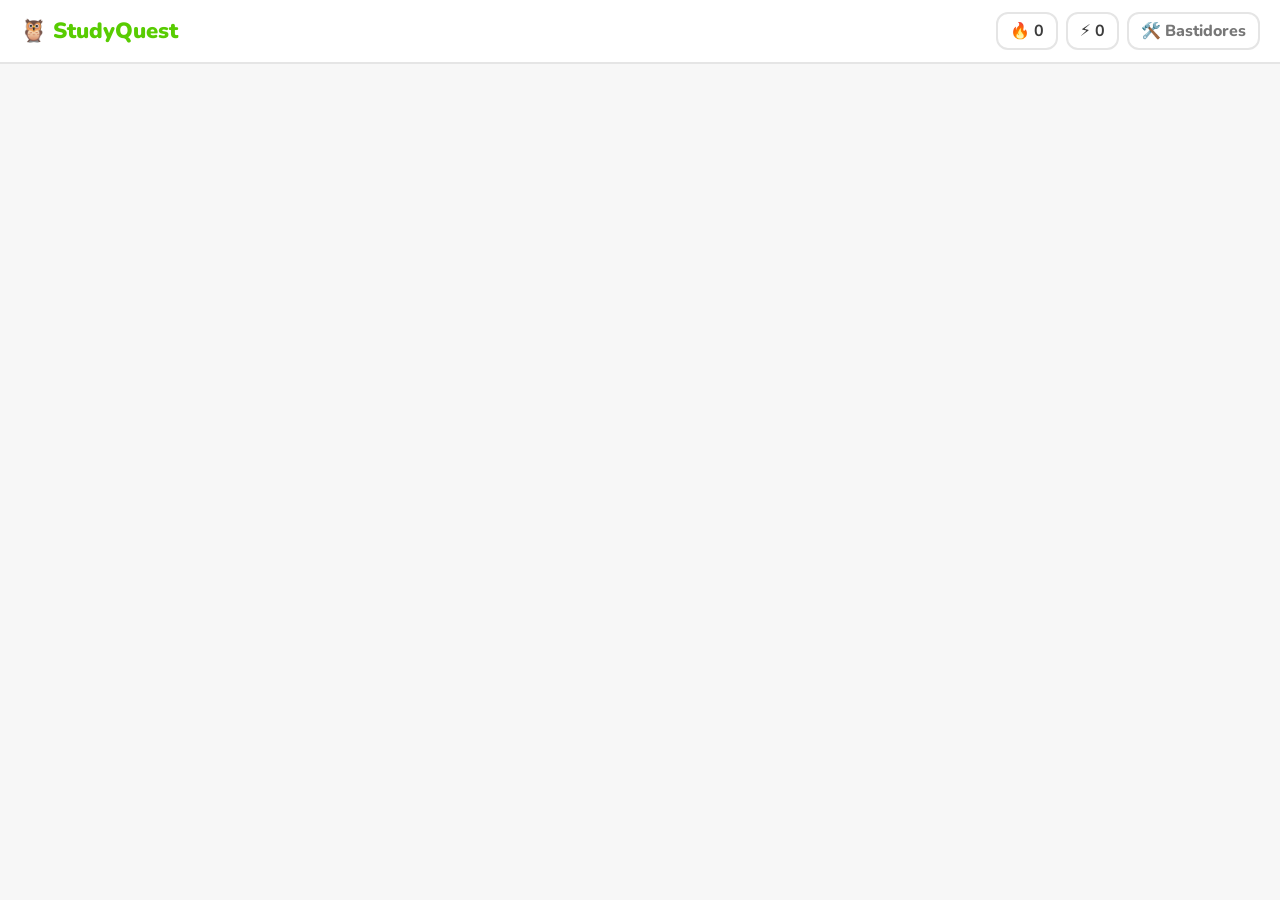
==== index.html @ d5d8ef82 "Add StudyQuest: WebLLM quiz and flashcards app Co-Authored-By: Claude Sonnet 5.5 <noreply@anthropic." ====
<!DOCTYPE html>
<html lang="pt-BR">
<head>
  <meta charset="UTF-8">
  <meta name="viewport" content="width=device-width, initial-scale=1">
  <title>StudyQuest · estude com IA no navegador</title>
  <link rel="preconnect" href="https://fonts.googleapis.com">
  <link href="https://fonts.googleapis.com/css2?family=Nunito:wght@600;700;800;900&display=swap" rel="stylesheet">
  <link rel="stylesheet" href="style.css">
</head>
<body>
  <header class="topbar">
    <div class="brand">🦉 StudyQuest</div>
    <div class="stats">
      <span class="chip" title="Dias seguidos">🔥 <b id="stat-streak">0</b></span>
      <span class="chip" title="XP total">⚡ <b id="stat-xp">0</b></span>
      <button id="btn-backstage" class="chip chip-btn" title="Bastidores (para devs)">🛠️ Bastidores</button>
    </div>
  </header>

  <main id="app">

    <!-- Aviso de WebGPU -->
    <section id="screen-nogpu" class="screen hidden card">
      <h1>😕 Seu navegador não suporta WebGPU</h1>
      <p>O WebLLM precisa de WebGPU para rodar o modelo na sua placa de vídeo.
         Abra esta página no <b>Chrome</b> ou <b>Edge</b> atualizados, em um computador.</p>
    </section>

    <!-- Configuração -->
    <section id="screen-setup" class="screen hidden">
      <div class="card">
        <h1>O que vamos estudar hoje?</h1>
        <p class="sub">A IA roda <b>100% no seu navegador</b>. Sem servidor, sem API key.</p>

        <label for="topic">Tema</label>
        <input id="topic" type="text" maxlength="80" placeholder="Ex.: Fotossíntese, Docker, Revolução Francesa...">
        <div id="suggestions" class="chips"></div>

        <label for="context">Conte mais (opcional)</label>
        <textarea id="context" rows="2" maxlength="240" placeholder="Ex.: Sou dev backend e quero entender o básico para entrevistas."></textarea>

        <label>Seu nível</label>
        <div id="level" class="segmented">
          <button data-v="iniciante" class="active">🌱 Iniciante</button>
          <button data-v="intermediário">🌿 Intermediário</button>
          <button data-v="avançado">🌳 Avançado</button>
        </div>

        <label>Modo</label>
        <div id="mode" class="segmented">
          <button data-v="quiz" class="active">🎯 Quiz</button>
          <button data-v="flashcards">🃏 Flashcards</button>
        </div>

        <label for="count">Quantidade de perguntas: <b id="count-label">5</b></label>
        <input id="count" type="range" min="1" max="10" value="5">

        <button id="btn-start" class="btn btn-green btn-big">COMEÇAR</button>
      </div>
    </section>

    <!-- Carregando modelo -->
    <section id="screen-loading" class="screen hidden card center">
      <div class="owl">🦉</div>
      <h1 id="loading-title">Preparando o cérebro da coruja...</h1>
      <p class="sub" id="loading-text">O modelo de IA está sendo baixado para o seu computador. Na primeira vez demora; depois fica em cache.</p>
      <div class="bar"><div id="loading-bar" class="bar-fill"></div></div>
      <small id="loading-detail" class="muted"></small>
      <div id="loading-error" class="error hidden"></div>
    </section>

    <!-- Jogo -->
    <section id="screen-game" class="screen hidden">
      <div class="game-head">
        <button id="btn-quit" class="icon-btn" title="Sair">✕</button>
        <div class="bar"><div id="game-bar" class="bar-fill"></div></div>
        <div id="hearts" class="hearts"></div>
      </div>
      <div class="game-meta"><span id="game-count"></span><span id="combo" class="combo"></span></div>

      <div id="game-body" class="card"></div>

      <div id="feedback" class="feedback hidden">
        <div class="feedback-inner">
          <div id="feedback-title" class="feedback-title"></div>
          <div id="feedback-text" class="feedback-text"></div>
          <button id="btn-explain" class="btn btn-ghost hidden">💡 Me explica melhor</button>
          <div id="explain-box" class="explain hidden"></div>
        </div>
        <button id="btn-next" class="btn btn-big">CONTINUAR</button>
      </div>
    </section>

    <!-- Resultado -->
    <section id="screen-result" class="screen hidden card center">
      <div id="result-stars" class="stars"></div>
      <h1 id="result-title"></h1>
      <div class="result-grid">
        <div class="result-box"><small>ACERTOS</small><b id="result-score"></b></div>
        <div class="result-box"><small>XP GANHO</small><b id="result-xp"></b></div>
      </div>
      <h2>🦉 Feedback da coruja</h2>
      <div id="result-feedback" class="explain">...</div>
      <div class="row">
        <button id="btn-again" class="btn btn-green btn-big">ESTUDAR OUTRO TEMA</button>
      </div>
    </section>
  </main>

  <!-- Painel de bastidores -->
  <aside id="backstage" class="backstage hidden">
    <div class="backstage-head">
      <b>🛠️ Bastidores</b>
      <button id="btn-close-backstage" class="icon-btn">✕</button>
    </div>
    <dl>
      <dt>Modelo</dt><dd id="bs-model">—</dd>
      <dt>Velocidade</dt><dd id="bs-speed">—</dd>
      <dt>Última chamada</dt><dd id="bs-time">—</dd>
    </dl>
    <h4>Prompt enviado</h4>
    <pre id="bs-prompt">—</pre>
    <h4>Resposta crua do modelo</h4>
    <pre id="bs-output">—</pre>
  </aside>

  <div id="confetti"></div>
  <script type="module" src="app.js"></script>
</body>
</html>
---- style.css ----
:root{
  --green:#58cc02; --green-d:#46a302;
  --blue:#1cb0f6;  --blue-d:#1899d6;
  --red:#ff4b4b;   --red-d:#ea2b2b;
  --gold:#ffc800;
  --ink:#3c3c3c; --muted:#777; --line:#e5e5e5; --bg:#f7f7f7; --card:#fff;
}
*{box-sizing:border-box}
body{margin:0;font-family:"Nunito",system-ui,sans-serif;font-weight:700;color:var(--ink);background:var(--bg);min-height:100vh}
.hidden{display:none!important}
.center{text-align:center}
.muted{color:var(--muted)}

.topbar{display:flex;justify-content:space-between;align-items:center;padding:12px 20px;background:#fff;border-bottom:2px solid var(--line);position:sticky;top:0;z-index:5}
.brand{font-weight:900;font-size:22px;color:var(--green)}
.stats{display:flex;gap:8px}
.chip{background:#fff;border:2px solid var(--line);border-radius:12px;padding:6px 12px;font:inherit;font-weight:800}
.chip-btn{cursor:pointer;color:var(--muted)}
.chip-btn:hover{background:var(--bg)}

main{max-width:620px;margin:0 auto;padding:24px 16px 160px}
.card{background:var(--card);border:2px solid var(--line);border-radius:20px;padding:24px}
h1{margin:0 0 6px;font-size:26px;font-weight:900}
h2{font-size:18px;margin:20px 0 8px}
.sub{color:var(--muted);margin:0 0 16px}
label{display:block;margin:18px 0 6px;font-weight:800;color:var(--muted);font-size:14px;text-transform:uppercase;letter-spacing:.04em}
input[type=text],textarea{width:100%;font:inherit;font-weight:700;padding:14px;border:2px solid var(--line);border-radius:14px;background:var(--bg);outline:none;resize:vertical}
input[type=text]:focus,textarea:focus{border-color:var(--blue);background:#fff}
input[type=range]{width:100%;accent-color:var(--green)}

.chips{display:flex;flex-wrap:wrap;gap:8px;margin-top:10px}
.chips button{font:inherit;font-weight:800;font-size:14px;padding:6px 12px;border:2px solid var(--line);border-bottom-width:4px;border-radius:999px;background:#fff;cursor:pointer}
.chips button:hover{border-color:var(--blue);color:var(--blue)}

.segmented{display:flex;gap:8px}
.segmented button{flex:1;font:inherit;font-weight:800;padding:12px 6px;border:2px solid var(--line);border-bottom-width:4px;border-radius:14px;background:#fff;cursor:pointer}
.segmented button.active{border-color:var(--blue);background:#ddf4ff;color:var(--blue-d)}

.btn{font:inherit;font-weight:900;letter-spacing:.05em;text-transform:uppercase;padding:14px 22px;border:none;border-bottom:4px solid var(--blue-d);border-radius:16px;background:var(--blue);color:#fff;cursor:pointer;transition:transform .05s}
.btn:active{transform:translateY(3px);border-bottom-width:1px}
.btn:disabled{background:var(--line);border-color:#ccc;color:#aaa;cursor:not-allowed}
.btn-green{background:var(--green);border-color:var(--green-d)}
.btn-ghost{background:#fff;color:var(--blue-d);border:2px solid var(--line);border-bottom-width:4px}
.btn-red{background:var(--red);border-color:var(--red-d)}
.btn-big{width:100%;margin-top:24px;font-size:17px;padding:16px}

.bar{flex:1;height:16px;background:var(--line);border-radius:999px;overflow:hidden}
.bar-fill{height:100%;width:0;background:var(--green);border-radius:999px;transition:width .4s}
.owl{font-size:72px;animation:bob 1.4s ease-in-out infinite}
@keyframes bob{50%{transform:translateY(-10px)}}
.error{margin-top:16px;padding:12px;border-radius:12px;background:#ffdfe0;color:var(--red-d)}

.game-head{display:flex;align-items:center;gap:14px;margin-bottom:6px}
.icon-btn{background:none;border:none;font-size:22px;color:var(--muted);cursor:pointer}
.hearts{font-size:20px;white-space:nowrap}
.game-meta{display:flex;justify-content:space-between;margin:6px 4px 14px;color:var(--muted);font-size:14px}
.combo{color:#ff9600;font-weight:900}

.q-text{font-size:22px;font-weight:900;margin:0 0 18px}
.options{display:grid;gap:10px}
.option{font:inherit;font-weight:800;text-align:left;padding:14px 16px;border:2px solid var(--line);border-bottom-width:4px;border-radius:14px;background:#fff;cursor:pointer;display:flex;gap:12px;align-items:center}
.option:hover:not(:disabled){background:#ddf4ff;border-color:var(--blue)}
.option .key{width:28px;height:28px;border:2px solid var(--line);border-radius:8px;display:grid;place-items:center;font-size:13px;flex:none}
.option.correct{background:#d7ffb8;border-color:var(--green);color:var(--green-d)}
.option.wrong{background:#ffdfe0;border-color:var(--red);color:var(--red-d);animation:shake .3s}
.option:disabled{cursor:default}
@keyframes shake{25%{transform:translateX(-6px)}75%{transform:translateX(6px)}}

.flash{perspective:900px;cursor:pointer}
.flash-inner{min-height:200px;display:grid;place-items:center;text-align:center;font-size:22px;font-weight:900;padding:20px;border-radius:16px;border:2px dashed var(--line);transition:background .2s}
.flash-inner.back{background:#ddf4ff;border-color:var(--blue)}
.flash small{display:block;color:var(--muted);font-size:12px;letter-spacing:.06em;margin-bottom:10px}
.flash-actions{display:flex;gap:10px;margin-top:16px}
.flash-actions .btn{flex:1}

.loading-q{text-align:center;padding:30px 0}
.spinner{width:36px;height:36px;margin:0 auto 12px;border:5px solid var(--line);border-top-color:var(--green);border-radius:50%;animation:spin .8s linear infinite}
@keyframes spin{to{transform:rotate(360deg)}}

.feedback{position:fixed;left:0;right:0;bottom:0;padding:16px;border-top:2px solid var(--line);background:#d7ffb8;z-index:6;animation:up .2s}
.feedback.bad{background:#ffdfe0}
.feedback-inner{max-width:620px;margin:0 auto}
.feedback-title{font-size:22px;font-weight:900;color:var(--green-d)}
.feedback.bad .feedback-title{color:var(--red-d)}
.feedback-text{margin:4px 0 8px}
.feedback .btn{max-width:620px;display:block;margin:12px auto 0}
.feedback.bad .btn-next,.feedback.bad #btn-next{background:var(--red);border-color:var(--red-d)}
.feedback.good #btn-next{background:var(--green);border-color:var(--green-d)}
.feedback #btn-explain{width:auto;display:inline-block;margin:4px 0}
@keyframes up{from{transform:translateY(100%)}}
.explain{background:#fff;border:2px solid var(--line);border-radius:14px;padding:12px 14px;text-align:left;white-space:pre-wrap;font-weight:600;line-height:1.5;max-height:34vh;overflow:auto}
.feedback .explain{margin-top:8px}

.stars{font-size:54px;letter-spacing:6px}
.result-grid{display:flex;gap:12px;margin:18px 0}
.result-box{flex:1;border:2px solid var(--line);border-radius:14px;padding:12px}
.result-box small{display:block;color:var(--muted);font-size:12px}
.result-box b{font-size:28px;color:var(--green-d)}
#screen-result .explain{min-height:80px}

.backstage{position:fixed;top:0;right:0;width:min(420px,100%);height:100%;background:#1f2430;color:#d6deeb;padding:16px;overflow:auto;z-index:20;box-shadow:-6px 0 24px rgba(0,0,0,.3);font-weight:600}
.backstage-head{display:flex;justify-content:space-between;align-items:center;color:#fff}
.backstage dl{display:grid;grid-template-columns:auto 1fr;gap:6px 12px;font-size:14px}
.backstage dt{color:#7f8ea3}
.backstage dd{margin:0;word-break:break-all}
.backstage h4{margin:16px 0 6px;color:#82aaff}
.backstage pre{background:#11141c;border-radius:10px;padding:10px;font:12px/1.5 ui-monospace,monospace;white-space:pre-wrap;word-break:break-word;max-height:240px;overflow:auto}

#confetti{position:fixed;inset:0;pointer-events:none;overflow:hidden;z-index:30}
#confetti i{position:absolute;top:-20px;width:10px;height:14px;opacity:.9;animation:fall linear forwards}
@keyframes fall{to{transform:translateY(110vh) rotate(720deg)}}
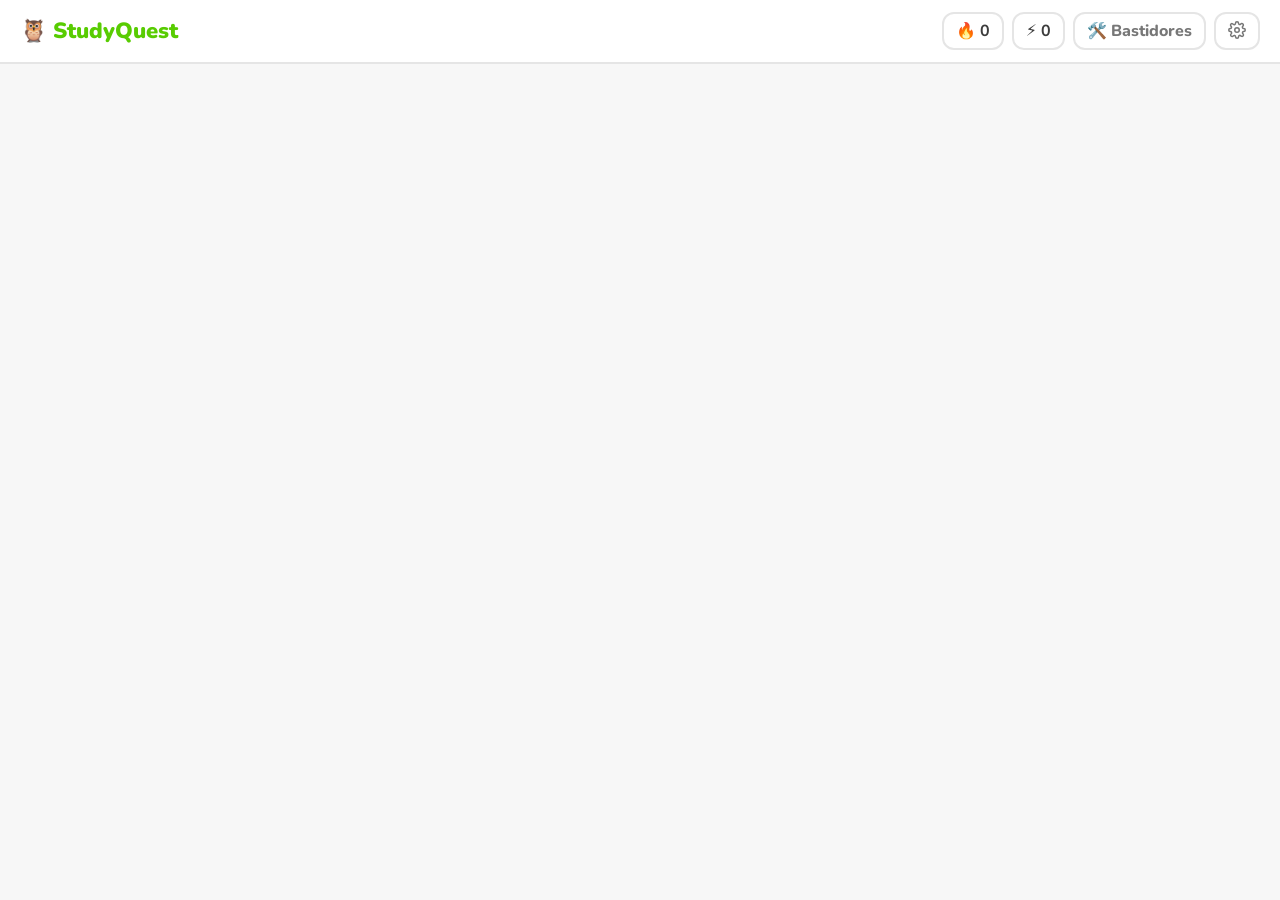
==== commit 91dd1990: "Add settings modal with model picker (sizes, cached badge) Co-Authored-By: Claude Sonnet 5.5 <norepl" ====
--- a/index.html
+++ b/index.html
@@ -15,6 +15,9 @@
       <span class="chip" title="Dias seguidos">🔥 <b id="stat-streak">0</b></span>
       <span class="chip" title="XP total">⚡ <b id="stat-xp">0</b></span>
       <button id="btn-backstage" class="chip chip-btn" title="Bastidores (para devs)">🛠️ Bastidores</button>
+      <button id="btn-settings" class="chip chip-btn" title="Configurações" aria-label="Configurações">
+        <svg width="18" height="18" viewBox="0 0 24 24" fill="none" stroke="currentColor" stroke-width="2" stroke-linecap="round" stroke-linejoin="round" style="vertical-align:-3px"><circle cx="12" cy="12" r="3"/><path d="M19.4 15a1.7 1.7 0 0 0 .3 1.8l.1.1a2 2 0 1 1-2.8 2.8l-.1-.1a1.7 1.7 0 0 0-1.8-.3 1.7 1.7 0 0 0-1 1.5V21a2 2 0 1 1-4 0v-.1a1.7 1.7 0 0 0-1.1-1.5 1.7 1.7 0 0 0-1.8.3l-.1.1a2 2 0 1 1-2.8-2.8l.1-.1a1.7 1.7 0 0 0 .3-1.8 1.7 1.7 0 0 0-1.5-1H3a2 2 0 1 1 0-4h.1a1.7 1.7 0 0 0 1.5-1.1 1.7 1.7 0 0 0-.3-1.8l-.1-.1a2 2 0 1 1 2.8-2.8l.1.1a1.7 1.7 0 0 0 1.8.3H9a1.7 1.7 0 0 0 1-1.5V3a2 2 0 1 1 4 0v.1a1.7 1.7 0 0 0 1 1.5 1.7 1.7 0 0 0 1.8-.3l.1-.1a2 2 0 1 1 2.8 2.8l-.1.1a1.7 1.7 0 0 0-.3 1.8V9a1.7 1.7 0 0 0 1.5 1H21a2 2 0 1 1 0 4h-.1a1.7 1.7 0 0 0-1.5 1z"/></svg>
+      </button>
     </div>
   </header>
 
@@ -56,6 +59,8 @@
         <label for="count">Quantidade de perguntas: <b id="count-label">5</b></label>
         <input id="count" type="range" min="1" max="10" value="5">
 
+        <p class="muted" style="margin:18px 0 0;font-size:14px">🧠 Modelo: <b id="current-model-label">—</b> · <a href="#" id="link-settings">trocar</a></p>
+
         <button id="btn-start" class="btn btn-green btn-big">COMEÇAR</button>
       </div>
     </section>
@@ -68,6 +73,7 @@
       <div class="bar"><div id="loading-bar" class="bar-fill"></div></div>
       <small id="loading-detail" class="muted"></small>
       <div id="loading-error" class="error hidden"></div>
+      <button id="btn-loading-back" class="btn btn-ghost hidden" style="margin-top:14px">Voltar</button>
     </section>
 
     <!-- Jogo -->
@@ -108,6 +114,20 @@
     </section>
   </main>
 
+  <!-- Configurações -->
+  <div id="settings" class="modal hidden">
+    <div class="modal-card">
+      <div class="backstage-head" style="color:var(--ink)">
+        <h1 style="margin:0;font-size:22px">⚙️ Configurações</h1>
+        <button id="btn-close-settings" class="icon-btn">✕</button>
+      </div>
+      <label style="margin-top:12px">Modelo de IA</label>
+      <p class="sub" style="font-size:14px;margin-bottom:10px">O modelo é baixado para o seu navegador uma vez e fica em cache. A troca vale a partir do próximo estudo.</p>
+      <div id="model-list" class="model-list"></div>
+      <button id="btn-save-settings" class="btn btn-green btn-big">SALVAR</button>
+    </div>
+  </div>
+
   <!-- Painel de bastidores -->
   <aside id="backstage" class="backstage hidden">
     <div class="backstage-head">
--- a/style.css
+++ b/style.css
@@ -109,3 +109,18 @@
 #confetti{position:fixed;inset:0;pointer-events:none;overflow:hidden;z-index:30}
 #confetti i{position:absolute;top:-20px;width:10px;height:14px;opacity:.9;animation:fall linear forwards}
 @keyframes fall{to{transform:translateY(110vh) rotate(720deg)}}
+
+select{width:100%;font:inherit;font-weight:700;padding:14px;border:2px solid var(--line);border-radius:14px;background:var(--bg)}
+
+.modal{position:fixed;inset:0;background:rgba(0,0,0,.45);display:grid;place-items:center;padding:16px;z-index:25}
+.modal-card{background:#fff;border-radius:20px;padding:22px;width:min(520px,100%);max-height:92vh;overflow:auto}
+.model-list{display:grid;gap:8px}
+.model-item{display:flex;gap:12px;align-items:center;text-align:left;font:inherit;font-weight:800;padding:12px 14px;border:2px solid var(--line);border-bottom-width:4px;border-radius:14px;background:#fff;cursor:pointer}
+.model-item:hover{border-color:var(--blue)}
+.model-item.active{border-color:var(--blue);background:#ddf4ff}
+.model-item .grow{flex:1}
+.model-item small{display:block;color:var(--muted);font-weight:600}
+.model-item .size{font-weight:900;color:var(--blue-d);white-space:nowrap}
+.model-item .tag{display:inline-block;font-size:11px;background:#d7ffb8;color:var(--green-d);border-radius:8px;padding:1px 6px;margin-left:6px}
+.chip-btn svg{pointer-events:none}
+a{color:var(--blue-d)}
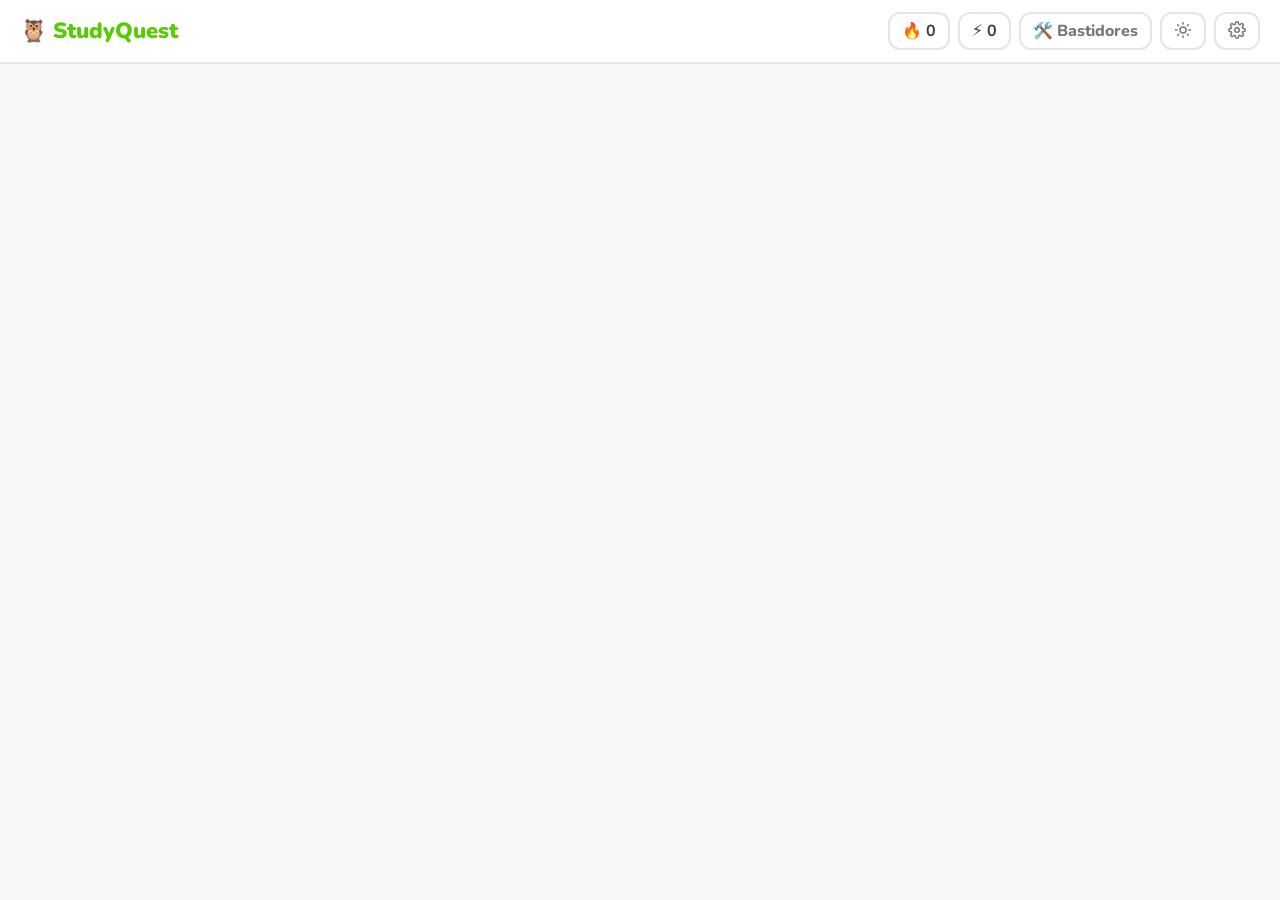
==== commit adb86d83: "Adiciona modo escuro com botão de alternar, persistência e preferência do sistema Co-Authored-By: Cl" ====
--- a/index.html
+++ b/index.html
@@ -6,6 +6,15 @@
   <title>StudyQuest · estude com IA no navegador</title>
   <link rel="preconnect" href="https://fonts.googleapis.com">
   <link href="https://fonts.googleapis.com/css2?family=Nunito:wght@600;700;800;900&display=swap" rel="stylesheet">
+  <script>
+    // aplica o tema antes de pintar a página (evita o "flash" branco)
+    (function () {
+      var t = null;
+      try { t = localStorage.getItem("studyquest-theme"); } catch (e) {}
+      if (t !== "dark" && t !== "light") t = matchMedia("(prefers-color-scheme: dark)").matches ? "dark" : "light";
+      document.documentElement.dataset.theme = t;
+    })();
+  </script>
   <link rel="stylesheet" href="style.css">
 </head>
 <body>
@@ -15,6 +24,10 @@
       <span class="chip" title="Dias seguidos">🔥 <b id="stat-streak">0</b></span>
       <span class="chip" title="XP total">⚡ <b id="stat-xp">0</b></span>
       <button id="btn-backstage" class="chip chip-btn" title="Bastidores (para devs)">🛠️ Bastidores</button>
+      <button id="btn-theme" class="chip chip-btn" title="Alternar modo escuro" aria-label="Alternar modo escuro">
+        <svg class="icon-sun" width="18" height="18" viewBox="0 0 24 24" fill="none" stroke="currentColor" stroke-width="2" stroke-linecap="round" stroke-linejoin="round" style="vertical-align:-3px"><circle cx="12" cy="12" r="4"/><path d="M12 2v2M12 20v2M4.9 4.9l1.4 1.4M17.7 17.7l1.4 1.4M2 12h2M20 12h2M4.9 19.1l1.4-1.4M17.7 6.3l1.4-1.4"/></svg>
+        <svg class="icon-moon" width="18" height="18" viewBox="0 0 24 24" fill="none" stroke="currentColor" stroke-width="2" stroke-linecap="round" stroke-linejoin="round" style="vertical-align:-3px"><path d="M21 12.8A9 9 0 1 1 11.2 3a7 7 0 0 0 9.8 9.8z"/></svg>
+      </button>
       <button id="btn-settings" class="chip chip-btn" title="Configurações" aria-label="Configurações">
         <svg width="18" height="18" viewBox="0 0 24 24" fill="none" stroke="currentColor" stroke-width="2" stroke-linecap="round" stroke-linejoin="round" style="vertical-align:-3px"><circle cx="12" cy="12" r="3"/><path d="M19.4 15a1.7 1.7 0 0 0 .3 1.8l.1.1a2 2 0 1 1-2.8 2.8l-.1-.1a1.7 1.7 0 0 0-1.8-.3 1.7 1.7 0 0 0-1 1.5V21a2 2 0 1 1-4 0v-.1a1.7 1.7 0 0 0-1.1-1.5 1.7 1.7 0 0 0-1.8.3l-.1.1a2 2 0 1 1-2.8-2.8l.1-.1a1.7 1.7 0 0 0 .3-1.8 1.7 1.7 0 0 0-1.5-1H3a2 2 0 1 1 0-4h.1a1.7 1.7 0 0 0 1.5-1.1 1.7 1.7 0 0 0-.3-1.8l-.1-.1a2 2 0 1 1 2.8-2.8l.1.1a1.7 1.7 0 0 0 1.8.3H9a1.7 1.7 0 0 0 1-1.5V3a2 2 0 1 1 4 0v.1a1.7 1.7 0 0 0 1 1.5 1.7 1.7 0 0 0 1.8-.3l.1-.1a2 2 0 1 1 2.8 2.8l-.1.1a1.7 1.7 0 0 0-.3 1.8V9a1.7 1.7 0 0 0 1.5 1H21a2 2 0 1 1 0 4h-.1a1.7 1.7 0 0 0-1.5 1z"/></svg>
       </button>
@@ -43,6 +56,8 @@
         <label for="context">Conte mais (opcional)</label>
         <textarea id="context" rows="2" maxlength="240" placeholder="Ex.: Sou dev backend e quero entender o básico para entrevistas."></textarea>
 
+        <label class="check"><input id="use-wiki" type="checkbox" checked> Buscar o tema na Wikipédia (perguntas mais corretas)</label>
+
         <label>Seu nível</label>
         <div id="level" class="segmented">
           <button data-v="iniciante" class="active">🌱 Iniciante</button>
@@ -62,6 +77,12 @@
         <p class="muted" style="margin:18px 0 0;font-size:14px">🧠 Modelo: <b id="current-model-label">—</b> · <a href="#" id="link-settings">trocar</a></p>
 
         <button id="btn-start" class="btn btn-green btn-big">COMEÇAR</button>
+      </div>
+
+      <div id="library" class="card hidden" style="margin-top:16px">
+        <h1 style="font-size:22px">📚 Meus estudos salvos</h1>
+        <p class="sub">Perguntas que a IA já criou. Rejogue quando quiser, sem esperar e sem baixar o modelo. Ficam guardadas só neste navegador.</p>
+        <div id="library-list" class="lib-list"></div>
       </div>
     </section>
 
@@ -84,6 +105,7 @@
         <div id="hearts" class="hearts"></div>
       </div>
       <div class="game-meta"><span id="game-count"></span><span id="combo" class="combo"></span></div>
+      <div id="game-source" class="game-source hidden"></div>
 
       <div id="game-body" class="card"></div>
 
--- a/style.css
+++ b/style.css
@@ -1,20 +1,34 @@
 :root{
+  color-scheme:light;
   --green:#58cc02; --green-d:#46a302;
   --blue:#1cb0f6;  --blue-d:#1899d6;
   --red:#ff4b4b;   --red-d:#ea2b2b;
   --gold:#ffc800;
+  --green-t:#46a302; --blue-t:#1899d6; --red-t:#ea2b2b;
   --ink:#3c3c3c; --muted:#777; --line:#e5e5e5; --bg:#f7f7f7; --card:#fff;
+  --surface:#fff; --blue-bg:#ddf4ff; --green-bg:#d7ffb8; --red-bg:#ffdfe0;
+  --disabled-line:#ccc; --disabled-ink:#aaa; --overlay:rgba(0,0,0,.45);
 }
+:root[data-theme="dark"]{
+  color-scheme:dark;
+  --green:#58cc02; --green-d:#46a302; --green-t:#8be83a;
+  --blue:#1cb0f6;  --blue-d:#1899d6; --blue-t:#4cc3f9;
+  --red:#ff4b4b;   --red-d:#ea2b2b; --red-t:#ff8a8a;
+  --ink:#e8eaed; --muted:#9aa3b0; --line:#323a47; --bg:#12161d; --card:#1b212b;
+  --surface:#1b212b; --blue-bg:#16384d; --green-bg:#1c3a14; --red-bg:#4a1d22;
+  --disabled-line:#2a313c; --disabled-ink:#5d6672; --overlay:rgba(0,0,0,.65);
+}
+:root[data-theme="dark"] .backstage{box-shadow:-6px 0 24px rgba(0,0,0,.6);border-left:1px solid var(--line)}
 *{box-sizing:border-box}
 body{margin:0;font-family:"Nunito",system-ui,sans-serif;font-weight:700;color:var(--ink);background:var(--bg);min-height:100vh}
 .hidden{display:none!important}
 .center{text-align:center}
 .muted{color:var(--muted)}
 
-.topbar{display:flex;justify-content:space-between;align-items:center;padding:12px 20px;background:#fff;border-bottom:2px solid var(--line);position:sticky;top:0;z-index:5}
+.topbar{display:flex;justify-content:space-between;align-items:center;padding:12px 20px;background:var(--surface);border-bottom:2px solid var(--line);position:sticky;top:0;z-index:5}
 .brand{font-weight:900;font-size:22px;color:var(--green)}
 .stats{display:flex;gap:8px}
-.chip{background:#fff;border:2px solid var(--line);border-radius:12px;padding:6px 12px;font:inherit;font-weight:800}
+.chip{background:var(--surface);border:2px solid var(--line);border-radius:12px;padding:6px 12px;font:inherit;font-weight:800}
 .chip-btn{cursor:pointer;color:var(--muted)}
 .chip-btn:hover{background:var(--bg)}
 
@@ -25,22 +39,22 @@
 .sub{color:var(--muted);margin:0 0 16px}
 label{display:block;margin:18px 0 6px;font-weight:800;color:var(--muted);font-size:14px;text-transform:uppercase;letter-spacing:.04em}
 input[type=text],textarea{width:100%;font:inherit;font-weight:700;padding:14px;border:2px solid var(--line);border-radius:14px;background:var(--bg);outline:none;resize:vertical}
-input[type=text]:focus,textarea:focus{border-color:var(--blue);background:#fff}
+input[type=text]:focus,textarea:focus{border-color:var(--blue);background:var(--surface)}
 input[type=range]{width:100%;accent-color:var(--green)}
 
 .chips{display:flex;flex-wrap:wrap;gap:8px;margin-top:10px}
-.chips button{font:inherit;font-weight:800;font-size:14px;padding:6px 12px;border:2px solid var(--line);border-bottom-width:4px;border-radius:999px;background:#fff;cursor:pointer}
+.chips button{font:inherit;font-weight:800;font-size:14px;padding:6px 12px;border:2px solid var(--line);border-bottom-width:4px;border-radius:999px;background:var(--surface);cursor:pointer}
 .chips button:hover{border-color:var(--blue);color:var(--blue)}
 
 .segmented{display:flex;gap:8px}
-.segmented button{flex:1;font:inherit;font-weight:800;padding:12px 6px;border:2px solid var(--line);border-bottom-width:4px;border-radius:14px;background:#fff;cursor:pointer}
-.segmented button.active{border-color:var(--blue);background:#ddf4ff;color:var(--blue-d)}
+.segmented button{flex:1;font:inherit;font-weight:800;padding:12px 6px;border:2px solid var(--line);border-bottom-width:4px;border-radius:14px;background:var(--surface);cursor:pointer}
+.segmented button.active{border-color:var(--blue);background:var(--blue-bg);color:var(--blue-t)}
 
 .btn{font:inherit;font-weight:900;letter-spacing:.05em;text-transform:uppercase;padding:14px 22px;border:none;border-bottom:4px solid var(--blue-d);border-radius:16px;background:var(--blue);color:#fff;cursor:pointer;transition:transform .05s}
 .btn:active{transform:translateY(3px);border-bottom-width:1px}
-.btn:disabled{background:var(--line);border-color:#ccc;color:#aaa;cursor:not-allowed}
+.btn:disabled{background:var(--line);border-color:var(--disabled-line);color:var(--disabled-ink);cursor:not-allowed}
 .btn-green{background:var(--green);border-color:var(--green-d)}
-.btn-ghost{background:#fff;color:var(--blue-d);border:2px solid var(--line);border-bottom-width:4px}
+.btn-ghost{background:var(--surface);color:var(--blue-t);border:2px solid var(--line);border-bottom-width:4px}
 .btn-red{background:var(--red);border-color:var(--red-d)}
 .btn-big{width:100%;margin-top:24px;font-size:17px;padding:16px}
 
@@ -48,7 +62,7 @@
 .bar-fill{height:100%;width:0;background:var(--green);border-radius:999px;transition:width .4s}
 .owl{font-size:72px;animation:bob 1.4s ease-in-out infinite}
 @keyframes bob{50%{transform:translateY(-10px)}}
-.error{margin-top:16px;padding:12px;border-radius:12px;background:#ffdfe0;color:var(--red-d)}
+.error{margin-top:16px;padding:12px;border-radius:12px;background:var(--red-bg);color:var(--red-t)}
 
 .game-head{display:flex;align-items:center;gap:14px;margin-bottom:6px}
 .icon-btn{background:none;border:none;font-size:22px;color:var(--muted);cursor:pointer}
@@ -58,17 +72,17 @@
 
 .q-text{font-size:22px;font-weight:900;margin:0 0 18px}
 .options{display:grid;gap:10px}
-.option{font:inherit;font-weight:800;text-align:left;padding:14px 16px;border:2px solid var(--line);border-bottom-width:4px;border-radius:14px;background:#fff;cursor:pointer;display:flex;gap:12px;align-items:center}
-.option:hover:not(:disabled){background:#ddf4ff;border-color:var(--blue)}
+.option{font:inherit;font-weight:800;text-align:left;padding:14px 16px;border:2px solid var(--line);border-bottom-width:4px;border-radius:14px;background:var(--surface);cursor:pointer;display:flex;gap:12px;align-items:center}
+.option:hover:not(:disabled){background:var(--blue-bg);border-color:var(--blue)}
 .option .key{width:28px;height:28px;border:2px solid var(--line);border-radius:8px;display:grid;place-items:center;font-size:13px;flex:none}
-.option.correct{background:#d7ffb8;border-color:var(--green);color:var(--green-d)}
-.option.wrong{background:#ffdfe0;border-color:var(--red);color:var(--red-d);animation:shake .3s}
+.option.correct{background:var(--green-bg);border-color:var(--green);color:var(--green-t)}
+.option.wrong{background:var(--red-bg);border-color:var(--red);color:var(--red-t);animation:shake .3s}
 .option:disabled{cursor:default}
 @keyframes shake{25%{transform:translateX(-6px)}75%{transform:translateX(6px)}}
 
 .flash{perspective:900px;cursor:pointer}
 .flash-inner{min-height:200px;display:grid;place-items:center;text-align:center;font-size:22px;font-weight:900;padding:20px;border-radius:16px;border:2px dashed var(--line);transition:background .2s}
-.flash-inner.back{background:#ddf4ff;border-color:var(--blue)}
+.flash-inner.back{background:var(--blue-bg);border-color:var(--blue)}
 .flash small{display:block;color:var(--muted);font-size:12px;letter-spacing:.06em;margin-bottom:10px}
 .flash-actions{display:flex;gap:10px;margin-top:16px}
 .flash-actions .btn{flex:1}
@@ -77,25 +91,25 @@
 .spinner{width:36px;height:36px;margin:0 auto 12px;border:5px solid var(--line);border-top-color:var(--green);border-radius:50%;animation:spin .8s linear infinite}
 @keyframes spin{to{transform:rotate(360deg)}}
 
-.feedback{position:fixed;left:0;right:0;bottom:0;padding:16px;border-top:2px solid var(--line);background:#d7ffb8;z-index:6;animation:up .2s}
-.feedback.bad{background:#ffdfe0}
+.feedback{position:fixed;left:0;right:0;bottom:0;padding:16px;border-top:2px solid var(--line);background:var(--green-bg);z-index:6;animation:up .2s}
+.feedback.bad{background:var(--red-bg)}
 .feedback-inner{max-width:620px;margin:0 auto}
-.feedback-title{font-size:22px;font-weight:900;color:var(--green-d)}
-.feedback.bad .feedback-title{color:var(--red-d)}
+.feedback-title{font-size:22px;font-weight:900;color:var(--green-t)}
+.feedback.bad .feedback-title{color:var(--red-t)}
 .feedback-text{margin:4px 0 8px}
 .feedback .btn{max-width:620px;display:block;margin:12px auto 0}
 .feedback.bad .btn-next,.feedback.bad #btn-next{background:var(--red);border-color:var(--red-d)}
 .feedback.good #btn-next{background:var(--green);border-color:var(--green-d)}
 .feedback #btn-explain{width:auto;display:inline-block;margin:4px 0}
 @keyframes up{from{transform:translateY(100%)}}
-.explain{background:#fff;border:2px solid var(--line);border-radius:14px;padding:12px 14px;text-align:left;white-space:pre-wrap;font-weight:600;line-height:1.5;max-height:34vh;overflow:auto}
+.explain{background:var(--surface);border:2px solid var(--line);border-radius:14px;padding:12px 14px;text-align:left;white-space:pre-wrap;font-weight:600;line-height:1.5;max-height:34vh;overflow:auto}
 .feedback .explain{margin-top:8px}
 
 .stars{font-size:54px;letter-spacing:6px}
 .result-grid{display:flex;gap:12px;margin:18px 0}
 .result-box{flex:1;border:2px solid var(--line);border-radius:14px;padding:12px}
 .result-box small{display:block;color:var(--muted);font-size:12px}
-.result-box b{font-size:28px;color:var(--green-d)}
+.result-box b{font-size:28px;color:var(--green-t)}
 #screen-result .explain{min-height:80px}
 
 .backstage{position:fixed;top:0;right:0;width:min(420px,100%);height:100%;background:#1f2430;color:#d6deeb;padding:16px;overflow:auto;z-index:20;box-shadow:-6px 0 24px rgba(0,0,0,.3);font-weight:600}
@@ -112,15 +126,32 @@
 
 select{width:100%;font:inherit;font-weight:700;padding:14px;border:2px solid var(--line);border-radius:14px;background:var(--bg)}
 
-.modal{position:fixed;inset:0;background:rgba(0,0,0,.45);display:grid;place-items:center;padding:16px;z-index:25}
-.modal-card{background:#fff;border-radius:20px;padding:22px;width:min(520px,100%);max-height:92vh;overflow:auto}
+.modal{position:fixed;inset:0;background:var(--overlay);display:grid;place-items:center;padding:16px;z-index:25}
+.modal-card{background:var(--surface);border-radius:20px;padding:22px;width:min(520px,100%);max-height:92vh;overflow:auto}
 .model-list{display:grid;gap:8px}
-.model-item{display:flex;gap:12px;align-items:center;text-align:left;font:inherit;font-weight:800;padding:12px 14px;border:2px solid var(--line);border-bottom-width:4px;border-radius:14px;background:#fff;cursor:pointer}
+.model-item{display:flex;gap:12px;align-items:center;text-align:left;font:inherit;font-weight:800;padding:12px 14px;border:2px solid var(--line);border-bottom-width:4px;border-radius:14px;background:var(--surface);cursor:pointer}
 .model-item:hover{border-color:var(--blue)}
-.model-item.active{border-color:var(--blue);background:#ddf4ff}
+.model-item.active{border-color:var(--blue);background:var(--blue-bg)}
 .model-item .grow{flex:1}
 .model-item small{display:block;color:var(--muted);font-weight:600}
-.model-item .size{font-weight:900;color:var(--blue-d);white-space:nowrap}
-.model-item .tag{display:inline-block;font-size:11px;background:#d7ffb8;color:var(--green-d);border-radius:8px;padding:1px 6px;margin-left:6px}
+.model-item .size{font-weight:900;color:var(--blue-t);white-space:nowrap}
+.model-item .tag{display:inline-block;font-size:11px;background:var(--green-bg);color:var(--green-t);border-radius:8px;padding:1px 6px;margin-left:6px}
 .chip-btn svg{pointer-events:none}
-a{color:var(--blue-d)}
+
+.lib-list{display:grid;gap:8px}
+.lib-item{display:flex;gap:10px;align-items:center;padding:12px 14px;border:2px solid var(--line);border-radius:14px;background:var(--surface)}
+.lib-item .grow{flex:1;min-width:0;font-weight:800;overflow-wrap:anywhere}
+.lib-item small{display:block;color:var(--muted);font-weight:600;font-size:13px}
+.lib-item .btn{padding:10px 14px;font-size:13px;white-space:nowrap}
+.lib-item .icon-btn{font-size:18px}
+a{color:var(--blue-t)}
+.icon-btn svg{pointer-events:none}
+
+.check{display:flex;align-items:center;gap:8px;margin-top:14px;font-weight:600;font-size:14px;color:var(--muted);cursor:pointer}
+.check input{width:18px;height:18px;flex:none}
+.game-source{margin:-8px 4px 12px;font-size:12px;color:var(--muted)}
+.game-source a{color:inherit}
+
+#btn-theme .icon-moon{display:none}
+:root[data-theme="dark"] #btn-theme .icon-sun{display:none}
+:root[data-theme="dark"] #btn-theme .icon-moon{display:inline}
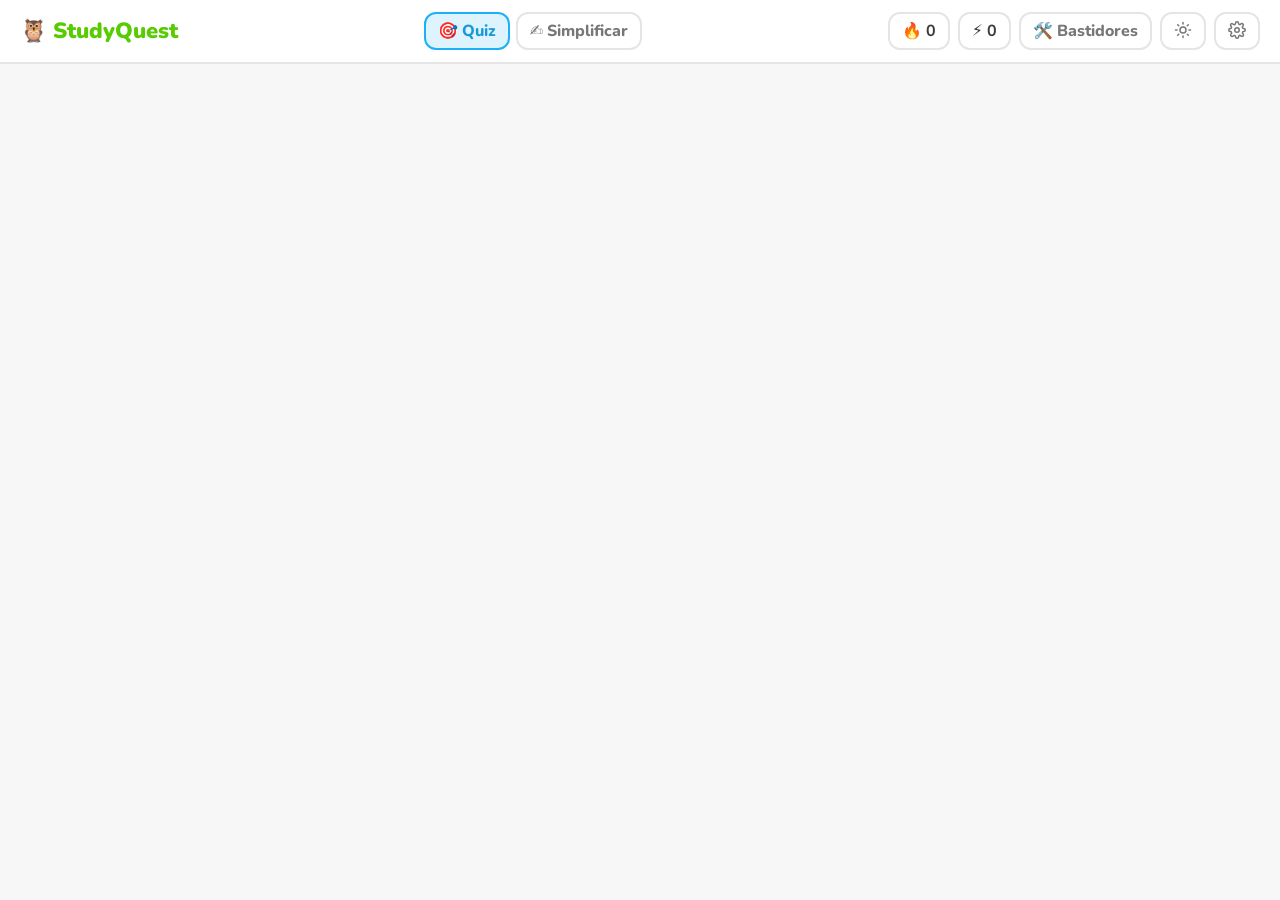
==== commit c52ebf94: "Adiciona o assistente de simplificação de texto em tela separada - simplifier.html/js: cola o texto," ====
--- a/index.html
+++ b/index.html
@@ -19,7 +19,11 @@
 </head>
 <body>
   <header class="topbar">
-    <div class="brand">🦉 StudyQuest</div>
+    <a class="brand" href="index.html">🦉 StudyQuest</a>
+    <nav class="nav" aria-label="Telas">
+      <a href="index.html" aria-current="page">🎯 Quiz</a>
+      <a href="simplifier.html">✍️ Simplificar</a>
+    </nav>
     <div class="stats">
       <span class="chip" title="Dias seguidos">🔥 <b id="stat-streak">0</b></span>
       <span class="chip" title="XP total">⚡ <b id="stat-xp">0</b></span>
--- a/style.css
+++ b/style.css
@@ -25,8 +25,8 @@
 .center{text-align:center}
 .muted{color:var(--muted)}
 
-.topbar{display:flex;justify-content:space-between;align-items:center;padding:12px 20px;background:var(--surface);border-bottom:2px solid var(--line);position:sticky;top:0;z-index:5}
-.brand{font-weight:900;font-size:22px;color:var(--green)}
+.topbar{display:flex;justify-content:space-between;align-items:center;gap:8px 12px;flex-wrap:wrap;padding:12px 20px;background:var(--surface);border-bottom:2px solid var(--line);position:sticky;top:0;z-index:5}
+.brand{font-weight:900;font-size:22px;color:var(--green);text-decoration:none}
 .stats{display:flex;gap:8px}
 .chip{background:var(--surface);border:2px solid var(--line);border-radius:12px;padding:6px 12px;font:inherit;font-weight:800}
 .chip-btn{cursor:pointer;color:var(--muted)}
@@ -155,3 +155,26 @@
 #btn-theme .icon-moon{display:none}
 :root[data-theme="dark"] #btn-theme .icon-sun{display:none}
 :root[data-theme="dark"] #btn-theme .icon-moon{display:inline}
+
+/* navegação entre telas */
+.nav{display:flex;gap:6px}
+.nav a{padding:6px 12px;border:2px solid var(--line);border-radius:12px;font-weight:800;color:var(--muted);text-decoration:none;white-space:nowrap}
+.nav a:hover{background:var(--bg)}
+.nav a[aria-current="page"]{border-color:var(--blue);background:var(--blue-bg);color:var(--blue-t)}
+@media (max-width:640px){
+  .nav{order:3;width:100%}
+  .nav a{flex:1;text-align:center}
+}
+
+/* simplificador de texto */
+.sim-tools{display:flex;justify-content:space-between;align-items:flex-end;gap:12px}
+.sim-tools .chips{margin-top:8px}
+.sim-tools small{white-space:nowrap}
+.sim-hint{margin:10px 2px 0;font-size:14px}
+.sim-result-head{display:flex;justify-content:space-between;align-items:center;gap:12px;flex-wrap:wrap}
+.sim-badge{font-size:13px;color:var(--muted)}
+.sim-out{margin-top:14px;padding:14px 16px;background:var(--bg);border:2px solid var(--line);border-radius:14px;white-space:pre-wrap;overflow-wrap:anywhere;font-weight:600;font-size:17px;line-height:1.6;min-height:56px}
+.sim-out:empty{display:none}
+.sim-actions{display:flex;gap:10px;margin-top:16px;flex-wrap:wrap}
+.sim-actions .btn{flex:1;padding:12px 16px;font-size:14px}
+.lib-item .grow small + small{margin-top:2px}
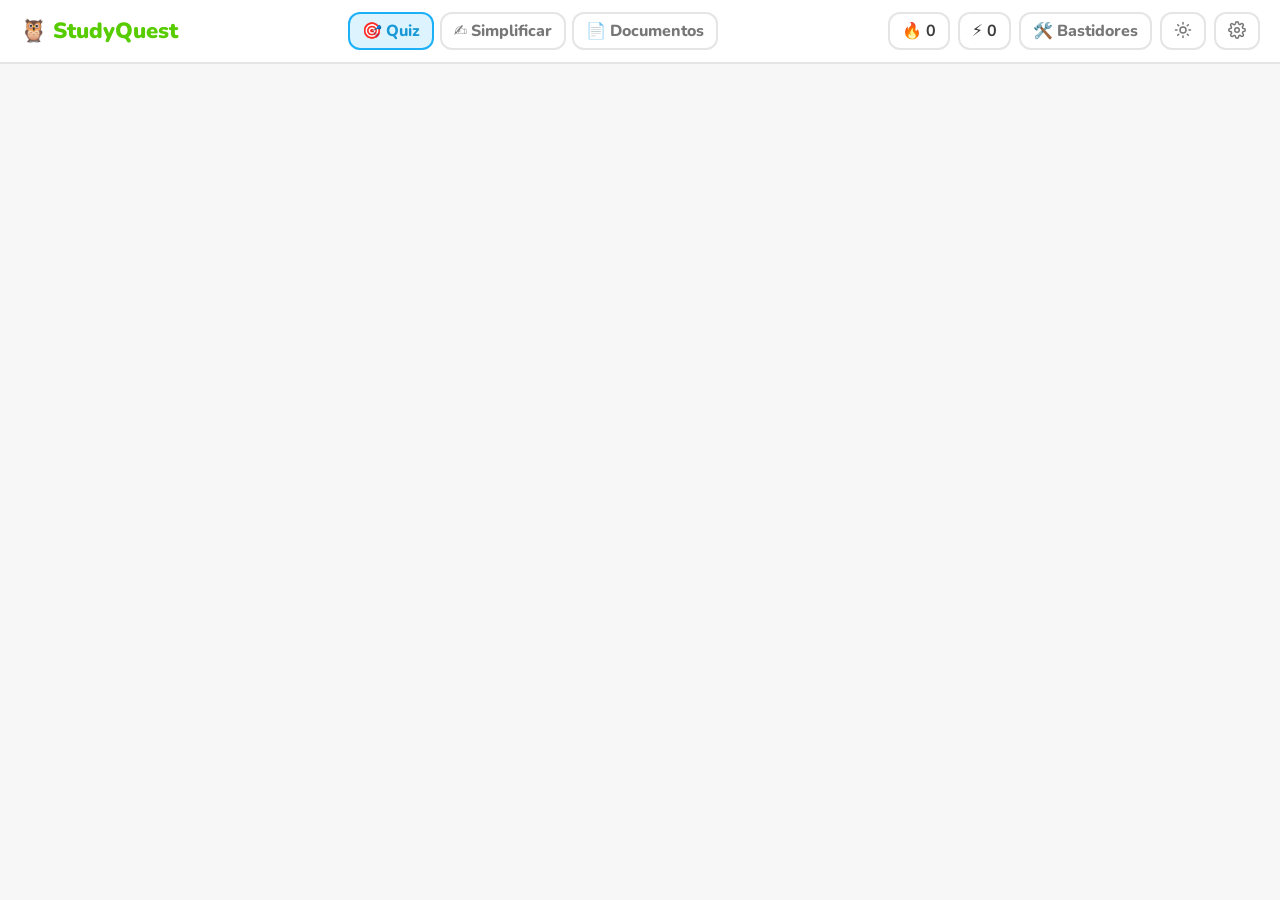
==== commit 9977fc0a: "Adiciona chat com seus documentos (RAG 100% no navegador) - docs.html/js: carrega PDF, Markdown ou T" ====
--- a/index.html
+++ b/index.html
@@ -23,6 +23,7 @@
     <nav class="nav" aria-label="Telas">
       <a href="index.html" aria-current="page">🎯 Quiz</a>
       <a href="simplifier.html">✍️ Simplificar</a>
+      <a href="docs.html">📄 Documentos</a>
     </nav>
     <div class="stats">
       <span class="chip" title="Dias seguidos">🔥 <b id="stat-streak">0</b></span>
--- a/style.css
+++ b/style.css
@@ -162,8 +162,8 @@
 .nav a:hover{background:var(--bg)}
 .nav a[aria-current="page"]{border-color:var(--blue);background:var(--blue-bg);color:var(--blue-t)}
 @media (max-width:640px){
-  .nav{order:3;width:100%}
-  .nav a{flex:1;text-align:center}
+  .nav{order:3;width:100%;gap:4px}
+  .nav a{flex:1 1 auto;min-width:0;text-align:center;padding:6px 6px;font-size:13px}
 }
 
 /* simplificador de texto */
@@ -178,3 +178,33 @@
 .sim-actions{display:flex;gap:10px;margin-top:16px;flex-wrap:wrap}
 .sim-actions .btn{flex:1;padding:12px 16px;font-size:14px}
 .lib-item .grow small + small{margin-top:2px}
+
+/* chat com documentos */
+.privacy{display:flex;gap:10px;align-items:flex-start;background:var(--green-bg);color:var(--green-t);border-radius:14px;padding:12px 14px;font-size:14px;line-height:1.45;margin:0 0 16px}
+.privacy b{color:inherit}
+.drop{display:grid;place-items:center;text-align:center;gap:4px;min-height:140px;padding:20px;border:2px dashed var(--line);border-radius:16px;cursor:pointer;background:var(--bg);color:var(--muted);margin:0;text-transform:none;letter-spacing:0;font-size:14px}
+.drop b{font-size:18px;color:var(--ink)}
+.drop:hover,.drop.over{border-color:var(--blue);background:var(--blue-bg);color:var(--blue-t)}
+.drop input{display:none}
+.chat-head{display:flex;gap:12px;align-items:flex-start}
+.chat-head .grow{flex:1;min-width:0}
+.chat-note{margin:10px 0 0;font-size:13px;color:var(--muted)}
+.chat-log{display:grid;gap:12px;margin:16px 0 12px}
+.chat-log:empty{display:none}
+.msg{padding:12px 14px;border-radius:16px;line-height:1.55;overflow-wrap:anywhere}
+.msg-user{justify-self:end;max-width:88%;background:var(--blue-bg);border:2px solid var(--blue);color:var(--blue-t)}
+.msg-bot{background:var(--bg);border:2px solid var(--line)}
+.bot-status{display:block;color:var(--muted);font-size:13px;margin-bottom:2px}
+.bot-text{white-space:pre-wrap;font-weight:600}
+.bot-text:empty{display:none}
+.cite{font:inherit;font-size:11px;font-weight:900;line-height:1;padding:2px 6px;margin:0 1px;border:2px solid var(--blue);border-radius:8px;background:var(--blue-bg);color:var(--blue-t);cursor:pointer;vertical-align:1px}
+.srcs{margin-top:10px;display:grid;gap:6px}
+.srcs > small{color:var(--muted);font-size:12px}
+.src{border:2px solid var(--line);border-radius:12px;background:var(--surface);padding:6px 10px}
+.src summary{cursor:pointer;font-size:13px;font-weight:800;color:var(--muted)}
+.src[open] summary{color:var(--blue-t)}
+.src p{margin:8px 0 4px;white-space:pre-wrap;font-size:13px;font-weight:600;max-height:200px;overflow:auto}
+.src .score{font-weight:600;opacity:.8}
+.chat-form{display:flex;gap:8px;margin-top:6px}
+.chat-form input{flex:1;min-width:0}
+.chat-form .btn{padding:12px 18px;margin:0}
